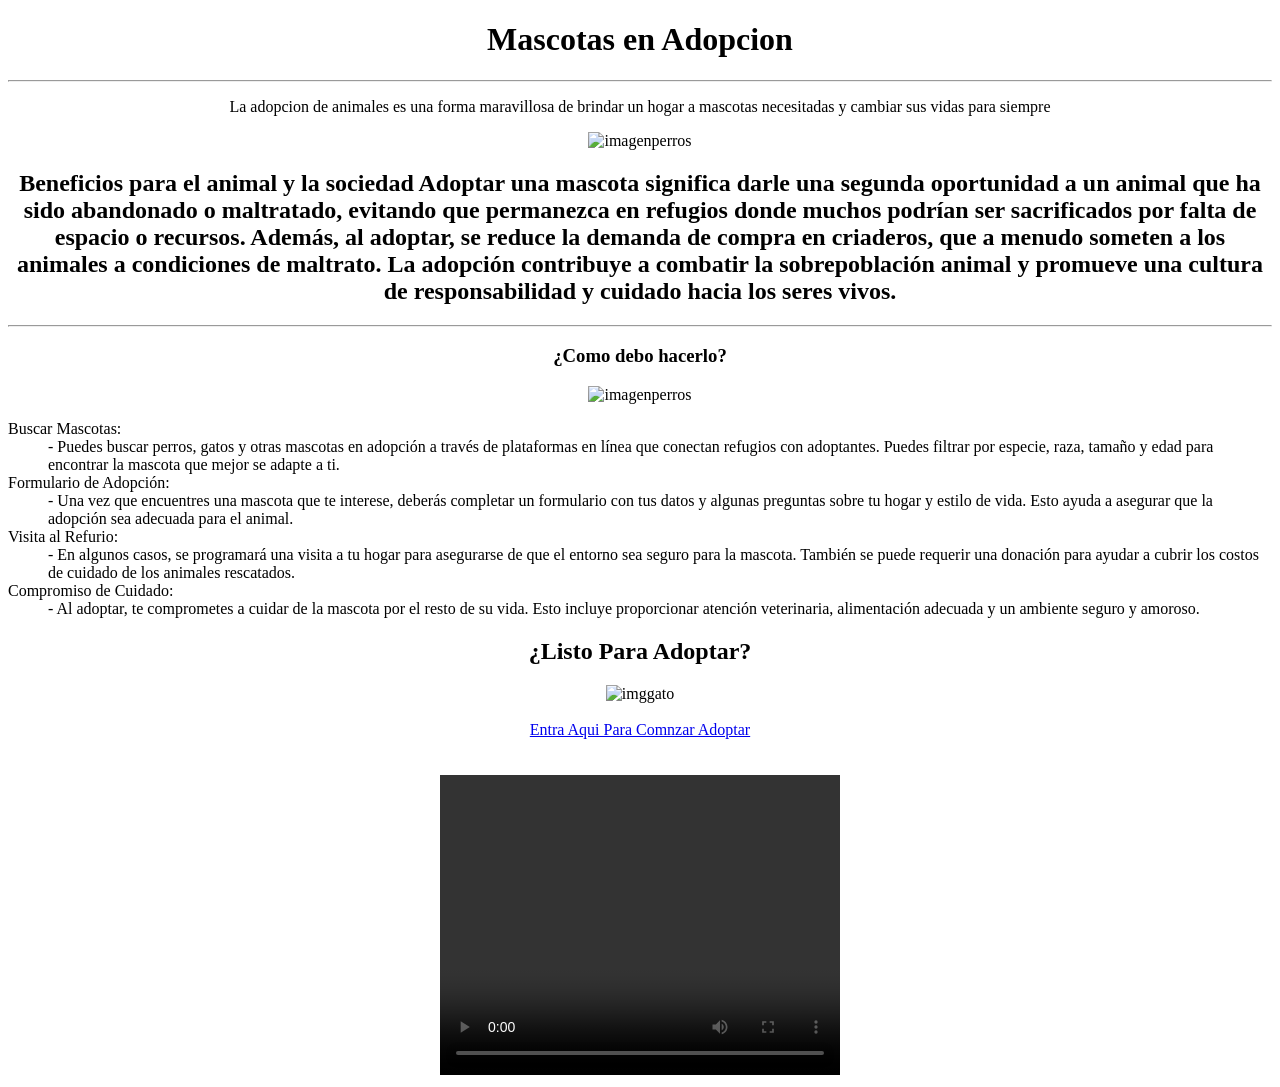
==== index.2h.html @ 6627a333 "subiendo archivos" ====
<!DOCTYPE html>
<html lang="es">
<head>
    <meta charset="UTF-8">
    <meta name="viewport" content="width=device-width, initial-scale=1.0">
    <title>Adopcion</title>
    <style>
        body{
            
        }
    </style>
</head>
<body>
    
    <center>
        <div>

            
            <h1>Mascotas en Adopcion</h1>
            <hr>
        <header>    
            <p >La adopcion de animales es una forma maravillosa de brindar un hogar a mascotas necesitadas y cambiar sus vidas para siempre</p>
            <img src="https://media.istockphoto.com/id/1276446949/photo/corgi-dog-sitting-on-the-side-of-the-road-on-an-old-suitcase-with-a-sign-around-his-neck.jpg?s=612x612&w=0&k=20&c=udFneOrwXV1Ip_LtH-N1zc-yZhSmQAiYq98WHFZzqS4=" alt = "imagenperros" style="width: 500px;height: 300px;">
            <h2>Beneficios para el animal y la sociedad Adoptar una mascota significa darle una segunda oportunidad a un animal que ha sido abandonado o maltratado, evitando que permanezca en refugios donde muchos podrían ser sacrificados por falta de espacio o recursos. Además, al adoptar, se reduce la demanda de compra en criaderos, que a menudo someten a los animales a condiciones de maltrato. La adopción contribuye a combatir la sobrepoblación animal y promueve una cultura de responsabilidad y cuidado hacia los seres vivos.</h2>
            
        </div>
        <hr>
        <div>
            <h3>¿Como debo hacerlo?</h3>
            <img src="https://tse1.explicit.bing.net/th/id/OIP.OtIthh_WH1xTTjhNRWXiAQAAAA?pid=ImgDet&w=150&h=150&c=7&o=7&rm=3" alt = "imagenperros" style="width: 400px;height: 250px;">
        </div>
    </center>
        <div>
            <dl>
                <dt>Buscar Mascotas:</dt>
                <dd>- Puedes buscar perros, gatos y otras mascotas en adopción a través de plataformas en línea que conectan refugios con adoptantes. Puedes filtrar por especie, raza, tamaño y edad para encontrar la mascota que mejor se adapte a ti.</dd>
                <dt>Formulario de Adopción:</dt>
                <dd>- Una vez que encuentres una mascota que te interese, deberás completar un formulario con tus datos y algunas preguntas sobre tu hogar y estilo de vida. Esto ayuda a asegurar que la adopción sea adecuada para el animal.</dd>
                <dt>Visita al Refurio:</dt>
                <dd>- En algunos casos, se programará una visita a tu hogar para asegurarse de que el entorno sea seguro para la mascota. También se puede requerir una donación para ayudar a cubrir los costos de cuidado de los animales rescatados. </dd>
                <dt>Compromiso de Cuidado:</dt>
                <dd>- Al adoptar, te comprometes a cuidar de la mascota por el resto de su vida. Esto incluye proporcionar atención veterinaria, alimentación adecuada y un ambiente seguro y amoroso.</dd>
            </dl>
        </div>
    <center>
        <h2>¿Listo Para Adoptar?</h2>
        <img src="https://th.bing.com/th/id/OIP.ObbmpoVyjF2Pb2peb0yCbQHaG1?w=198&h=183&c=7&r=0&o=7&pid=1.7&rm=3" alt="imggato" style="width:400px;height: 250px;">
        <br>
        <br>
        <a href="https://municipalidadsalta.gob.ar/bienestar-animal-7/adopciones/" target="_blank">Entra Aqui Para Comnzar Adoptar</a>
    </center>
        </div>
        <a href="./assets/"></a>
        <br>
        <br>
    <center>
        <video width="400" height="300" controls loop autoplay>
            <source src="./assets/videoplayback (1).mp4" type="video/mp4">
        </video>
    </center>      
        

</body>

</html>
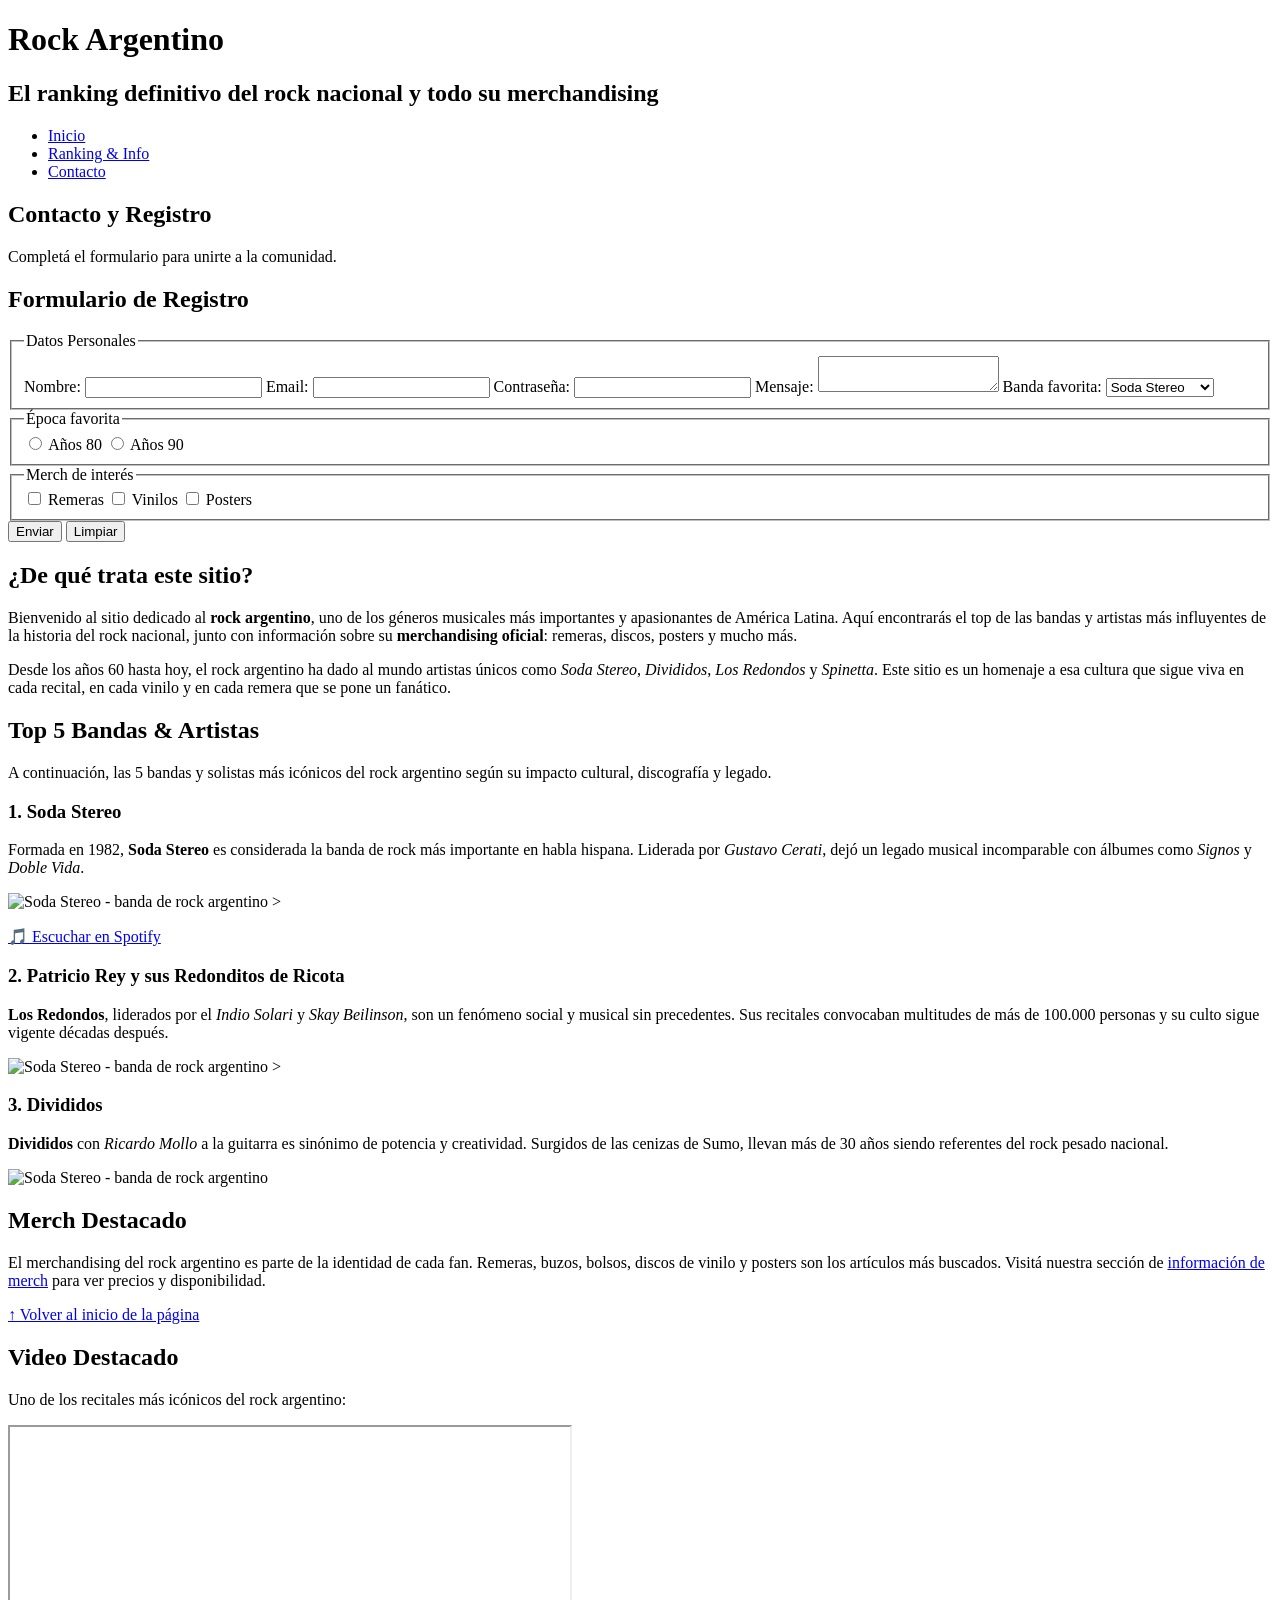
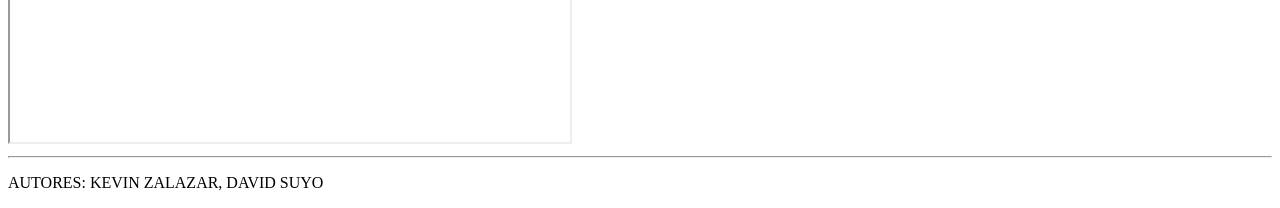
==== commit 02c39a10: "subiendo cambios" ====
--- a/index.2h.html
+++ b/index.2h.html
@@ -1,65 +1,193 @@
 <!DOCTYPE html>
 <html lang="es">
 <head>
-    <meta charset="UTF-8">
-    <meta name="viewport" content="width=device-width, initial-scale=1.0">
-    <title>Adopcion</title>
-    <style>
-        body{
-            
-        }
-    </style>
+  <meta charset="UTF-8">
+  <meta name="viewport" content="width=device-width, initial-scale=1.0">
+  <title>Rock Argentino </title>
 </head>
 <body>
+ 
+  <!-- ===================== ENCABEZADO PRINCIPAL ===================== -->
+  <header>
+    <h1>Rock Argentino </h1>
+    <h2>El ranking definitivo del rock nacional y todo su merchandising<h2>
+  </header>
+ 
+  <!-- ===================== NAVEGACIÓN ===================== -->
+  <nav>
+    <ul>
+      <li><a href="index.html"> Inicio</a></li>
+      <li><a href="info.html"> Ranking &amp; Info</a></li>
+      <li><a href="contacto.html"> Contacto</a></li>
+    </ul>
+  </nav>
+  <!-- INTRODUCCIÓN -->
+    <section>
+      <h2>Contacto y Registro</h2>
+      <p>Completá el formulario para unirte a la comunidad.</p>
+    </section>
+
+ 
+  <!-- ===================== CONTENIDO PRINCIPAL ===================== -->
+
+ 
+  <main>
+    <!-- ↓↓↓ EL FORMULARIO VA ACÁ, DENTRO DEL MAIN ↓↓↓ -->
+    <section>
+      <h2>Formulario de Registro</h2>
+
+      <form method="POST" action="">
+
+        <fieldset>
+          <legend>Datos Personales</legend>
+          <label for="nombre">Nombre:</label>
+          <input type="text" id="nombre" name="nombre">
+          <label for="email">Email:</label>
+          <input type="email" id="email" name="email">
+          <label for="password">Contraseña:</label>
+          <input type="password" id="password" name="password">
+          <label for="mensaje">Mensaje:</label>
+          <textarea id="mensaje" name="mensaje"></textarea>
+          <label for="banda">Banda favorita:</label>
+          <select id="banda" name="banda">
+            <option value="soda">Soda Stereo</option>
+            <option value="redondos">Los Redondos</option>
+            <option value="divididos">Divididos</option>
+          </select>
+        </fieldset>
+
+        <fieldset>
+          <legend>Época favorita</legend>
+          <input type="radio" id="epoca-80" name="epoca" value="80s">
+          <label for="epoca-80">Años 80</label>
+          <input type="radio" id="epoca-90" name="epoca" value="90s">
+          <label for="epoca-90">Años 90</label>
+        </fieldset>
+
+        <fieldset>
+          <legend>Merch de interés</legend>
+          <input type="checkbox" id="remera" name="merch[]" value="remera">
+          <label for="remera">Remeras</label>
+          <input type="checkbox" id="vinilo" name="merch[]" value="vinilo">
+          <label for="vinilo">Vinilos</label>
+          <input type="checkbox" id="poster" name="merch[]" value="poster">
+          <label for="poster">Posters</label>
+        </fieldset>
+
+        <input type="submit" value="Enviar">
+        <input type="reset" value="Limpiar">
+
+      </form>
+
+    </section>
+    <!-- ↑↑↑ FIN DEL FORMULARIO ↑↑↑ -->
+    <!-- Sección de bienvenida -->
+    <section id="bienvenida">
+      <h2>¿De qué trata este sitio?</h2>
+      <p>
+        Bienvenido al sitio dedicado al <strong>rock argentino</strong>, uno de los géneros musicales
+        más importantes y apasionantes de América Latina. Aquí encontrarás el top de las bandas y artistas
+        más influyentes de la historia del rock nacional, junto con información sobre su
+        <strong>merchandising oficial</strong>: remeras, discos, posters y mucho más.
+      </p>
+      <p>
+        Desde los años 60 hasta hoy, el rock argentino ha dado al mundo artistas únicos como
+        <em>Soda Stereo</em>, <em>Divididos</em>, <em>Los Redondos</em> y <em>Spinetta</em>.
+        Este sitio es un homenaje a esa cultura que sigue viva en cada recital, en cada vinilo
+        y en cada remera que se pone un fanático.
+      </p>
+    </section>
+ 
+    <!-- Sección del top 5 -->
+    <section id="top5">
+      <h2>Top 5 Bandas &amp; Artistas</h2>
+      <p>A continuación, las 5 bandas y solistas más icónicos del rock argentino según su impacto cultural, discografía y legado.</p>
+ 
+      <!-- Artista 1 -->
+      <article>
+        <h3>1. Soda Stereo</h3>
+        <p>
+          Formada en 1982, <strong>Soda Stereo</strong> es considerada la banda de rock más importante
+          en habla hispana. Liderada por <em>Gustavo Cerati</em>, dejó un legado musical incomparable
+          con álbumes como <em>Signos</em> y <em>Doble Vida</em>.
+        </p>
+        <!-- Imagen representativa -->
+       
+          <img src="./../soda-stereo.jpg" alt="Soda Stereo - banda de rock argentino" width="400">
+        >
+        <!-- Enlace externo a nueva pestaña -->
+        <p>
+          <a href="https://open.spotify.com/intl-es/artist/7An4yvF7hDYDolN4m5zKBp?si=y7-f5t6AQqOF0X078cxGKA">
+            🎵 Escuchar en Spotify
+          </a>
+        </p>
+      </article>
+ 
+      <!-- Artista 2 -->
+      <article>
+        <h3>2. Patricio Rey y sus Redonditos de Ricota</h3>
+        <p>
+          <strong>Los Redondos</strong>, liderados por el <em>Indio Solari</em> y <em>Skay Beilinson</em>,
+          son un fenómeno social y musical sin precedentes. Sus recitales convocaban multitudes de más
+          de 100.000 personas y su culto sigue vigente décadas después.
+        </p>
+        <!-- Imagen representativa -->
+       
+          <img src="./../PRYRR.jpg" alt="Soda Stereo - banda de rock argentino" width="400">
+        >
+      </article>
+ 
+      <!-- Artista 3 -->
+      <article>
+        <h3>3. Divididos</h3>
+        <p>
+          <strong>Divididos</strong> con <em>Ricardo Mollo</em> a la guitarra es sinónimo de potencia
+          y creatividad. Surgidos de las cenizas de Sumo, llevan más de 30 años siendo referentes
+          del rock pesado nacional.
+        </p>
+        <img src="./../DIV.png" alt="Soda Stereo - banda de rock argentino" width="400">
+      </article>
+ 
+     
+    </section>
+ 
+    <!-- Sección merch destacada -->
+    <section id="merch">
+      <h2>Merch Destacado</h2>
+      <p>
+        El merchandising del rock argentino es parte de la identidad de cada fan. Remeras,
+        buzos, bolsos, discos de vinilo y posters son los artículos más buscados.
+        Visitá nuestra sección de <a href="info.html#tabla-merch">información de merch</a> para
+        ver precios y disponibilidad.
+      </p>
+ 
+      <!-- Enlace ancla interno a sección bienvenida -->
+      <p><a href="#bienvenida">↑ Volver al inicio de la página</a></p>
+    </section>
+     <!-- Formulario con method POST y action vacío -->
+
+    <!-- Video de YouTube incrustado -->
+    <section id="video">
+      <h2>Video Destacado</h2>
+      <p>Uno de los recitales más icónicos del rock argentino:</p>
+      <iframe
+        width="560"
+        height="315"
+        src="https://www.youtube.com/embed/3rBOgCWHXTE"
+        title="Soda Stereo - Me Verás Volver (Video Oficial)"
+        allowfullscreen
+        loading="lazy"
+      ></iframe>
+    </section>
+ 
+  </main>
+ 
+  <!-- ===================== PIE DE PÁGINA ===================== -->
+  <footer>
+    <hr>
+    <p> AUTORES: KEVIN ZALAZAR, DAVID SUYO</p>
     
-    <center>
-        <div>
-
-            
-            <h1>Mascotas en Adopcion</h1>
-            <hr>
-        <header>    
-            <p >La adopcion de animales es una forma maravillosa de brindar un hogar a mascotas necesitadas y cambiar sus vidas para siempre</p>
-            <img src="https://media.istockphoto.com/id/1276446949/photo/corgi-dog-sitting-on-the-side-of-the-road-on-an-old-suitcase-with-a-sign-around-his-neck.jpg?s=612x612&w=0&k=20&c=udFneOrwXV1Ip_LtH-N1zc-yZhSmQAiYq98WHFZzqS4=" alt = "imagenperros" style="width: 500px;height: 300px;">
-            <h2>Beneficios para el animal y la sociedad Adoptar una mascota significa darle una segunda oportunidad a un animal que ha sido abandonado o maltratado, evitando que permanezca en refugios donde muchos podrían ser sacrificados por falta de espacio o recursos. Además, al adoptar, se reduce la demanda de compra en criaderos, que a menudo someten a los animales a condiciones de maltrato. La adopción contribuye a combatir la sobrepoblación animal y promueve una cultura de responsabilidad y cuidado hacia los seres vivos.</h2>
-            
-        </div>
-        <hr>
-        <div>
-            <h3>¿Como debo hacerlo?</h3>
-            <img src="https://tse1.explicit.bing.net/th/id/OIP.OtIthh_WH1xTTjhNRWXiAQAAAA?pid=ImgDet&w=150&h=150&c=7&o=7&rm=3" alt = "imagenperros" style="width: 400px;height: 250px;">
-        </div>
-    </center>
-        <div>
-            <dl>
-                <dt>Buscar Mascotas:</dt>
-                <dd>- Puedes buscar perros, gatos y otras mascotas en adopción a través de plataformas en línea que conectan refugios con adoptantes. Puedes filtrar por especie, raza, tamaño y edad para encontrar la mascota que mejor se adapte a ti.</dd>
-                <dt>Formulario de Adopción:</dt>
-                <dd>- Una vez que encuentres una mascota que te interese, deberás completar un formulario con tus datos y algunas preguntas sobre tu hogar y estilo de vida. Esto ayuda a asegurar que la adopción sea adecuada para el animal.</dd>
-                <dt>Visita al Refurio:</dt>
-                <dd>- En algunos casos, se programará una visita a tu hogar para asegurarse de que el entorno sea seguro para la mascota. También se puede requerir una donación para ayudar a cubrir los costos de cuidado de los animales rescatados. </dd>
-                <dt>Compromiso de Cuidado:</dt>
-                <dd>- Al adoptar, te comprometes a cuidar de la mascota por el resto de su vida. Esto incluye proporcionar atención veterinaria, alimentación adecuada y un ambiente seguro y amoroso.</dd>
-            </dl>
-        </div>
-    <center>
-        <h2>¿Listo Para Adoptar?</h2>
-        <img src="https://th.bing.com/th/id/OIP.ObbmpoVyjF2Pb2peb0yCbQHaG1?w=198&h=183&c=7&r=0&o=7&pid=1.7&rm=3" alt="imggato" style="width:400px;height: 250px;">
-        <br>
-        <br>
-        <a href="https://municipalidadsalta.gob.ar/bienestar-animal-7/adopciones/" target="_blank">Entra Aqui Para Comnzar Adoptar</a>
-    </center>
-        </div>
-        <a href="./assets/"></a>
-        <br>
-        <br>
-    <center>
-        <video width="400" height="300" controls loop autoplay>
-            <source src="./assets/videoplayback (1).mp4" type="video/mp4">
-        </video>
-    </center>      
-        
-
+  </footer>
+ 
 </body>
-
-</html>+</html>
